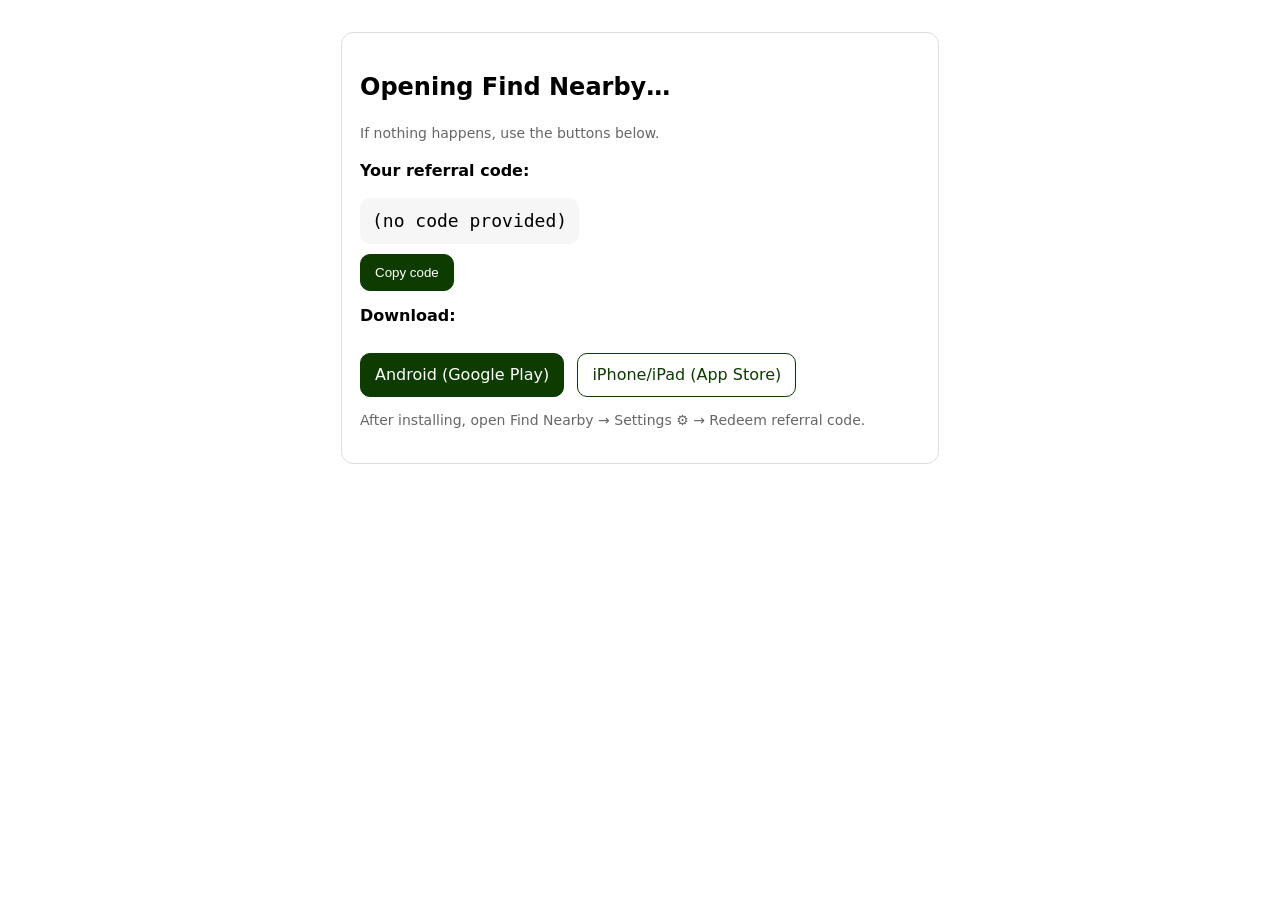
==== get/index.html @ f9bcc151 "Create index.html add get/index.html for manual referrals, for iOS" ====
<!doctype html>
<html lang="en">
<head>
  <meta charset="utf-8" />
  <meta name="viewport" content="width=device-width, initial-scale=1" />
  <title>Find Nearby – Redirecting…</title>
  <style>
    body { font-family: system-ui, -apple-system, Segoe UI, Roboto, sans-serif; padding: 24px; line-height: 1.4; }
    .card { max-width: 560px; margin: 0 auto; border: 1px solid #ddd; border-radius: 12px; padding: 18px; }
    .code { font-family: ui-monospace, SFMono-Regular, Menlo, monospace; font-size: 18px; padding: 10px 12px; background: #f6f6f6; border-radius: 10px; display: inline-block; }
    button, a.btn { display: inline-block; padding: 10px 14px; border-radius: 10px; border: 1px solid #0d3b00; background: #0d3b00; color: #fff; text-decoration: none; margin-right: 8px; margin-top: 10px; }
    a.btn.secondary { background: #fff; color: #0d3b00; }
    .muted { color: #666; font-size: 14px; }
  </style>
</head>
<body>
  <div class="card">
    <h2>Opening Find Nearby…</h2>
    <p class="muted">If nothing happens, use the buttons below.</p>

    <div id="fallback" style="display:none;">
      <p><strong>Your referral code:</strong></p>
      <div class="code" id="codeBox"></div>
      <div>
        <button id="copyBtn" type="button">Copy code</button>
      </div>

      <p style="margin-top:14px;"><strong>Download:</strong></p>
      <a class="btn" id="androidBtn" href="#">Android (Google Play)</a>
      <a class="btn secondary" id="iosBtn" href="#">iPhone/iPad (App Store)</a>

      <p class="muted" style="margin-top:14px;">
        After installing, open Find Nearby → Settings ⚙️ → Redeem referral code.
      </p>
    </div>
  </div>

  <script>
    (function () {
      const params = new URLSearchParams(window.location.search);
      const code = (params.get('code') || '').trim().toUpperCase();

      // TODO: replace when iOS app is live
      const IOS_APP_STORE_URL = 'https://apps.apple.com/app/id0000000000';

      const ANDROID_PACKAGE = 'com.find_nearby';
      const PLAY_BASE = 'https://play.google.com/store/apps/details?id=' + ANDROID_PACKAGE;

      // Build Play Store install referrer payload
      const payload = 'utm_source=invite&utm_medium=smart_link&utm_campaign=referrals'
        + (code ? ('&code=' + encodeURIComponent(code)) : '');
      const playUrl = PLAY_BASE + '&referrer=' + encodeURIComponent(payload);

      // iOS cannot pass referrer into the app without attribution/tracking.
      const iosUrl = IOS_APP_STORE_URL;

      // Device detection
      const ua = navigator.userAgent || navigator.vendor || window.opera;
      const isAndroid = /android/i.test(ua);
      const isiOS = /iPad|iPhone|iPod/.test(ua) || (navigator.platform === 'MacIntel' && navigator.maxTouchPoints > 1);

      // Setup fallback UI
      const fallback = document.getElementById('fallback');
      const codeBox = document.getElementById('codeBox');
      const copyBtn = document.getElementById('copyBtn');
      const androidBtn = document.getElementById('androidBtn');
      const iosBtn = document.getElementById('iosBtn');

      androidBtn.href = playUrl;
      iosBtn.href = iosUrl;
      codeBox.textContent = code || '(no code provided)';

      copyBtn.addEventListener('click', async () => {
        try {
          await navigator.clipboard.writeText(code);
          copyBtn.textContent = 'Copied!';
          setTimeout(() => copyBtn.textContent = 'Copy code', 1200);
        } catch (e) {
          alert('Copy failed. Please select and copy the code manually.');
        }
      });

      // If no code, still redirect; fallback shows "(no code provided)"
      // Redirect quickly, but show fallback if store URL is missing or device unknown.
      const iosUrlLooksSet = !iosUrl.includes('id0000000000');

      if (isAndroid) {
        window.location.replace(playUrl);
        setTimeout(() => fallback.style.display = 'block', 900);
        return;
      }

      if (isiOS) {
        // If you haven't set the real App Store URL yet, don't redirect blindly.
        if (iosUrlLooksSet) {
          window.location.replace(iosUrl);
        }
        fallback.style.display = 'block';
        return;
      }

      // Unknown device → show chooser
      fallback.style.display = 'block';
    })();
  </script>
</body>
</html>
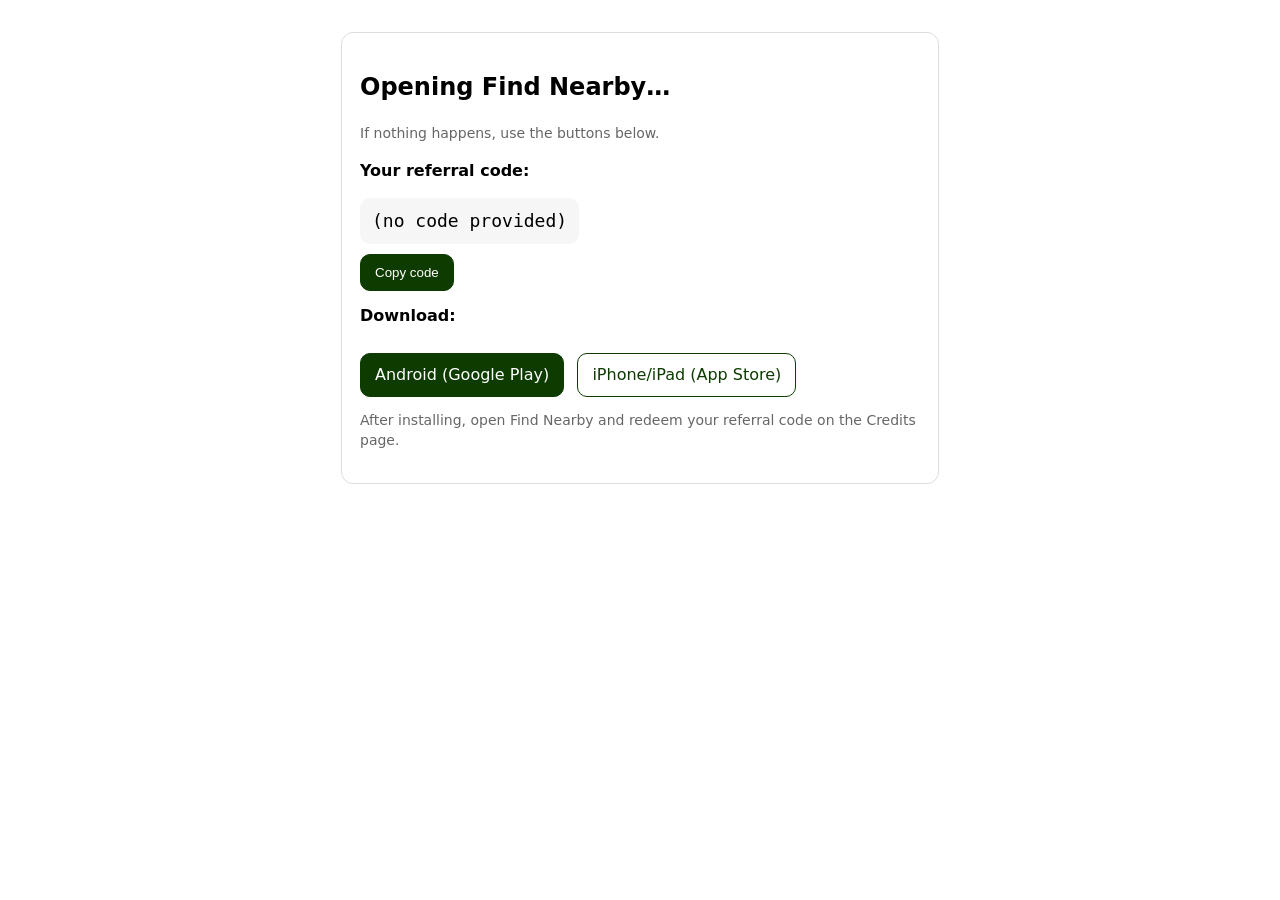
==== commit 5352c773: "Update index.html" ====
--- a/get/index.html
+++ b/get/index.html
@@ -30,7 +30,7 @@
       <a class="btn secondary" id="iosBtn" href="#">iPhone/iPad (App Store)</a>
 
       <p class="muted" style="margin-top:14px;">
-        After installing, open Find Nearby → Settings ⚙️ → Redeem referral code.
+        After installing, open Find Nearby and redeem your referral code on the Credits page.
       </p>
     </div>
   </div>
@@ -40,8 +40,7 @@
       const params = new URLSearchParams(window.location.search);
       const code = (params.get('code') || '').trim().toUpperCase();
 
-      // TODO: replace when iOS app is live
-      const IOS_APP_STORE_URL = 'https://apps.apple.com/app/id0000000000';
+      const IOS_APP_STORE_URL = 'https://apps.apple.com/app/id6757857891';
 
       const ANDROID_PACKAGE = 'com.find_nearby';
       const PLAY_BASE = 'https://play.google.com/store/apps/details?id=' + ANDROID_PACKAGE;
